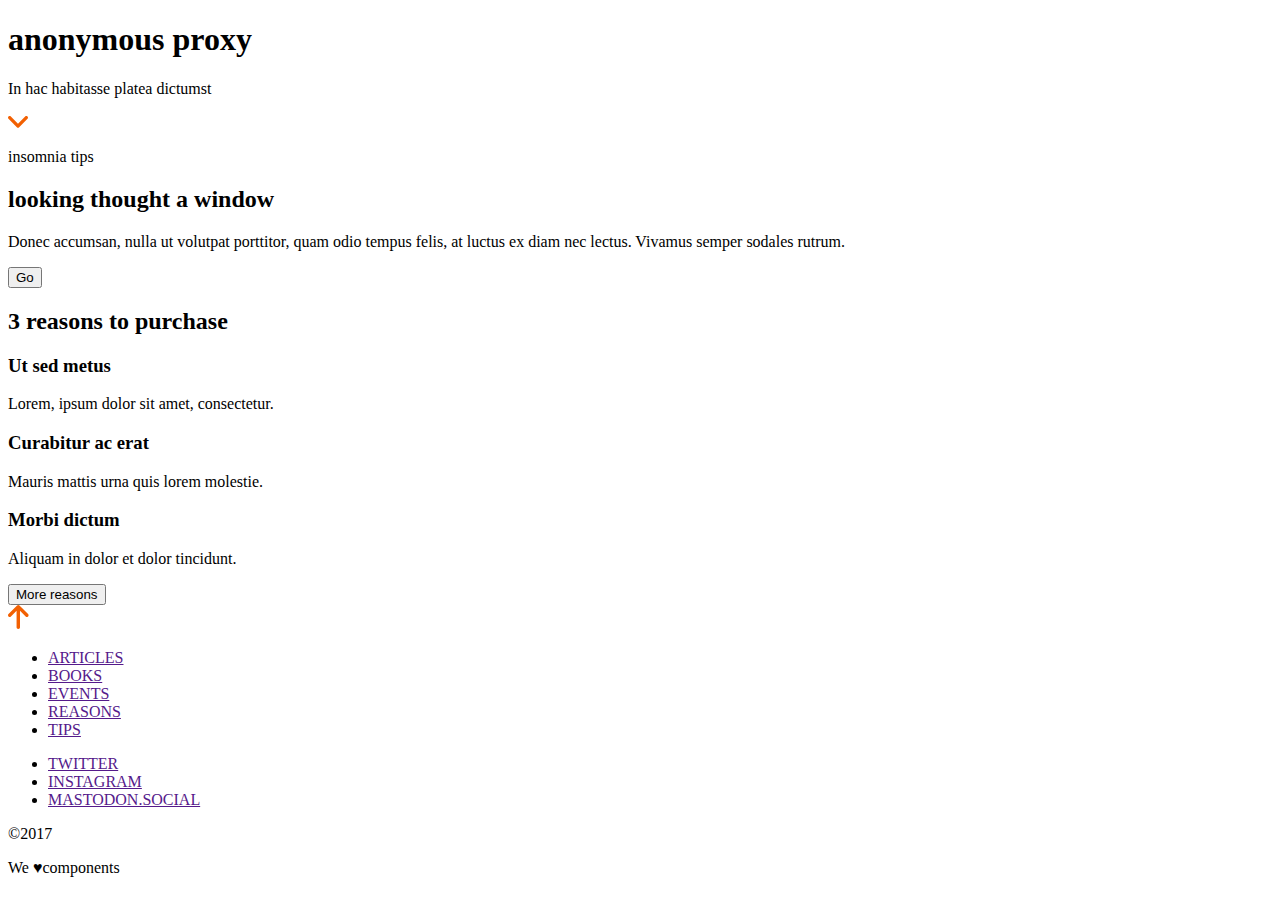
==== _src/templates/index.html @ 1d51e9d4 "add scss partials" ====
<!DOCTYPE html>
<html lang="es">

<head>
  <meta charset="UTF-8" />
  <meta name="viewport" content="width=device-width, initial-scale=1" />
  <title>Anonymous Proxy</title>
  <link rel="stylesheet" href="./assets/css/main.css" />
</head>

<body>
  <div class="wrapper">
    <header>
      <!-- menu hamburguesa -->
    </header>
    <div class="hero">
      <h1 class="header__title">anonymous proxy</h1>
      <p class="header__text">In hac habitasse platea dictumst</p>
      <div class="header__go-down">
        <a href=""> <img src="../assets/images/ico-scroll-down.svg" alt="Bajar"></a>
      </div>
    </div>
    <main class="main">
      <section class="main__first-section">
        <p class="first-section__subtext">insomnia tips</p>
        <h2 class="first-section__title">looking thought a window</h2>
        <p class="first-section__text">Donec accumsan, nulla ut volutpat porttitor, quam odio tempus felis, at luctus ex
          diam nec lectus. Vivamus
          semper sodales rutrum.</p>
        <button class="first-section__btn">Go</button>
      </section>
      <section class="main__second-section">
        <h2 class="second-section__title">3 reasons to purchase</h2>
        <div class="second-section__articles">
          <article class="second-section__article">
            <h3>Ut sed metus</h3>
            <p>Lorem, ipsum dolor sit amet, consectetur.</p>
          </article>
          <article class="second-section__article">
            <h3>Curabitur ac erat</h3>
            <p> Mauris mattis urna quis lorem molestie.</p>
          </article>
          <article class="second-section__article">
            <h3>Morbi dictum</h3>
            <p>Aliquam in dolor et dolor tincidunt.</p>
          </article>
        </div>
        <button class="second-section__btn">More reasons</button>
      </section>
      <footer class="footer">
        <div class="footer__btn">
          <a href="#">
            <img src="../assets/images/ico-arrow.svg" alt="subir">
          </a>
        </div>
        <nav class="footer__pages">
          <ul>
            <li><a href="">ARTICLES</a></li>
            <li><a href="">BOOKS</a></li>
            <li><a href="">EVENTS</a></li>
            <li><a href="">REASONS</a></li>
            <li><a href="">TIPS</a></li>
          </ul>
        </nav>
        <nav class="footer__social">
          <ul>
            <li><a href="">TWITTER</a></li>
            <li><a href="">INSTAGRAM</a></li>
            <li><a href="">MASTODON.SOCIAL</a></li>
          </ul>
        </nav>
        <div class="footer__copy">
          <span>©2017</span>
          <p>We <span class="footer__heart">&hearts;</span>components</p>
        </div>
      </footer>
    </main>

  </div>
</body>

</html>
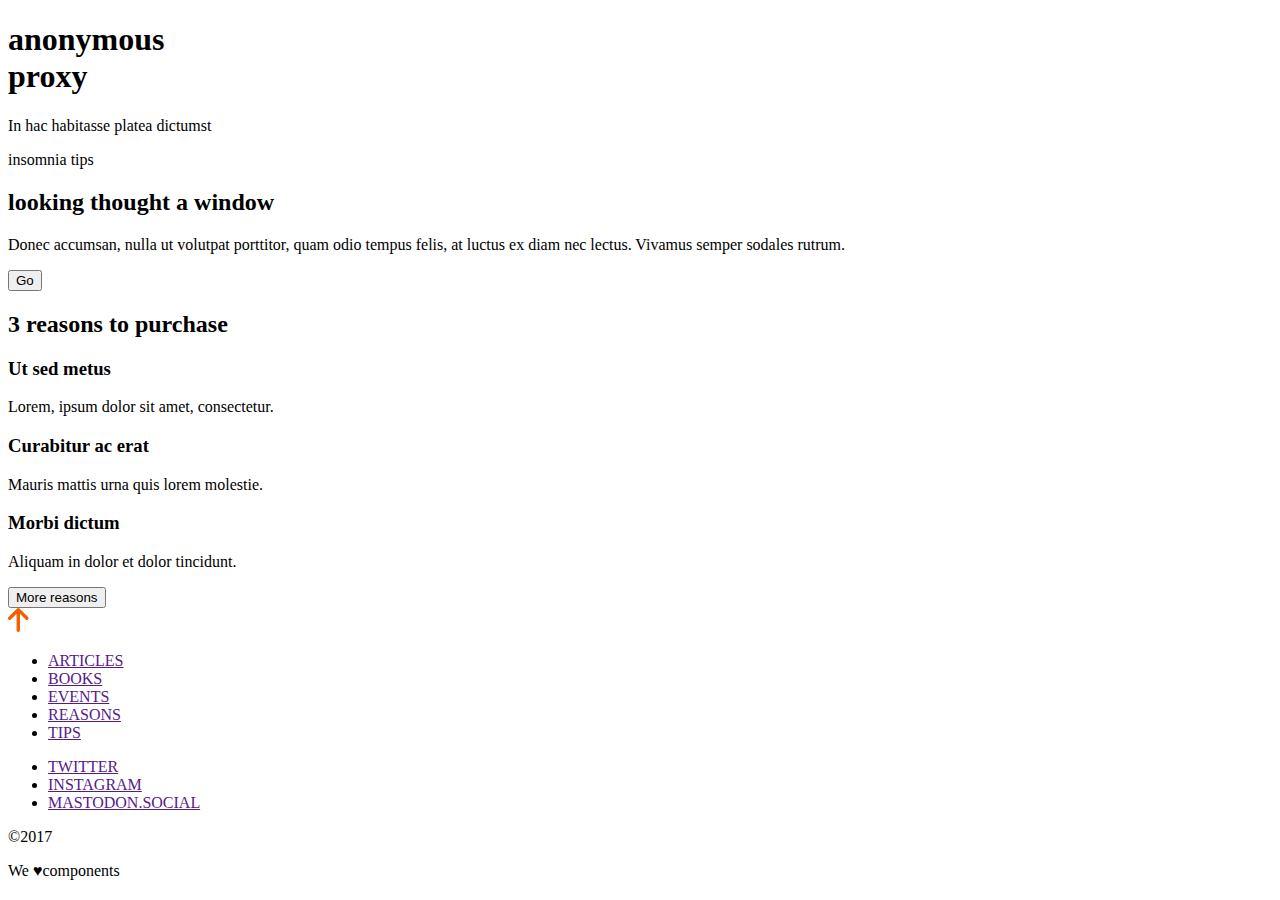
==== commit 0ba979f3: "add style hero" ====
--- a/_src/templates/index.html
+++ b/_src/templates/index.html
@@ -5,19 +5,20 @@
   <meta charset="UTF-8" />
   <meta name="viewport" content="width=device-width, initial-scale=1" />
   <title>Anonymous Proxy</title>
+  <link href="https://fonts.googleapis.com/css?family=Roboto+Slab:400,700&display=swap" rel="stylesheet">
+  <link href="https://fonts.googleapis.com/css?family=Roboto:400,700&display=swap" rel="stylesheet">
   <link rel="stylesheet" href="./assets/css/main.css" />
 </head>
 
 <body>
   <div class="wrapper">
-    <header>
-      <!-- menu hamburguesa -->
+    <header class="header">
     </header>
     <div class="hero">
-      <h1 class="header__title">anonymous proxy</h1>
-      <p class="header__text">In hac habitasse platea dictumst</p>
-      <div class="header__go-down">
-        <a href=""> <img src="../assets/images/ico-scroll-down.svg" alt="Bajar"></a>
+      <h1 class="hero__title"> anonymous <br> proxy</h1>
+      <p class="hero__text">In hac habitasse platea dictumst</p>
+      <div class="hero__go-down">
+        <a href=""> </a>
       </div>
     </div>
     <main class="main">
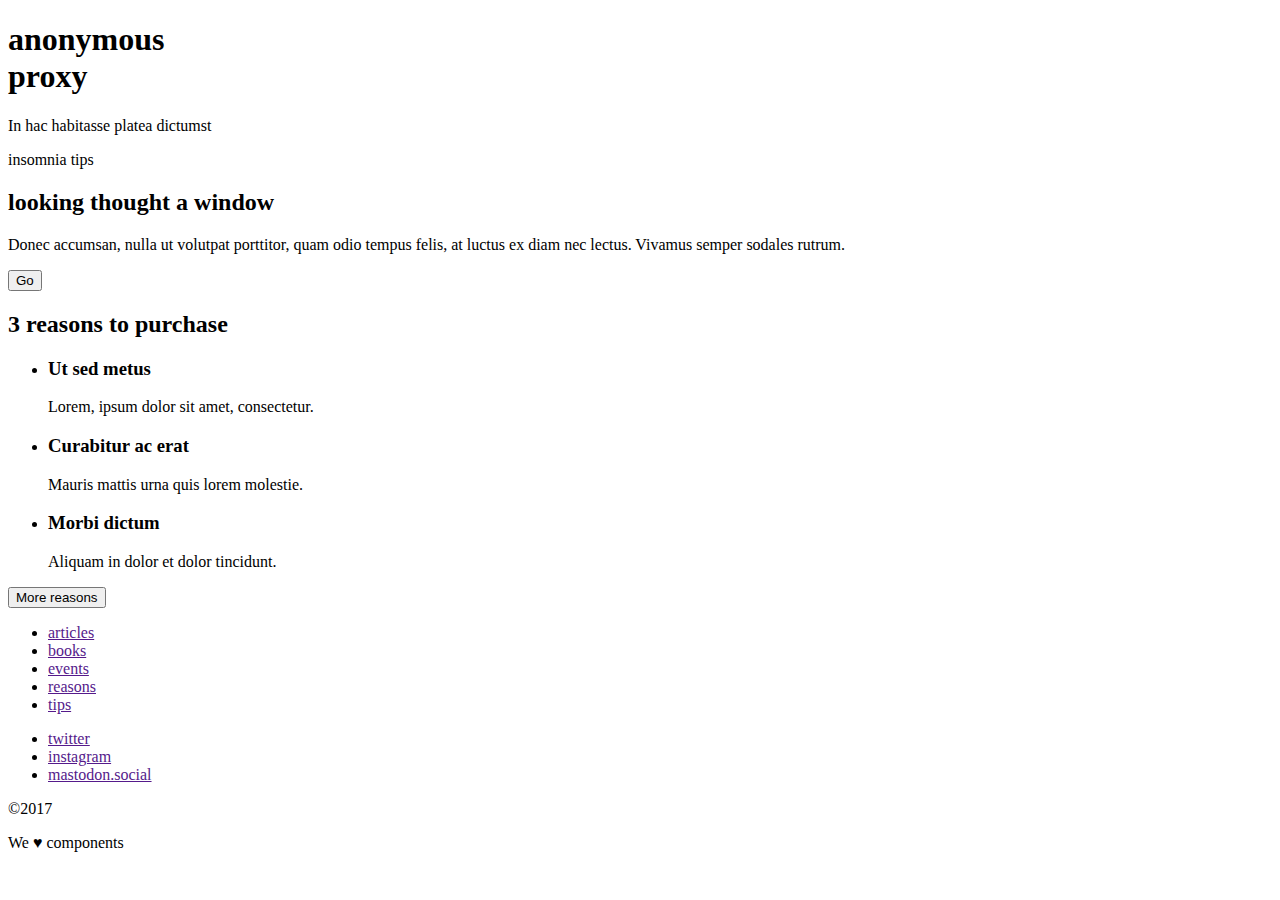
==== commit 1511033f: "change html section list" ====
--- a/_src/templates/index.html
+++ b/_src/templates/index.html
@@ -17,9 +17,7 @@
     <div class="hero">
       <h1 class="hero__title"> anonymous <br> proxy</h1>
       <p class="hero__text">In hac habitasse platea dictumst</p>
-      <div class="hero__go-down">
-        <a href=""> </a>
-      </div>
+      <a class="hero__go-down"href="#reason"></a>
     </div>
     <main class="main">
       <section class="main__first-section">
@@ -30,49 +28,50 @@
           semper sodales rutrum.</p>
         <button class="first-section__btn">Go</button>
       </section>
-      <section class="main__second-section">
+      <section id="reason" class="main__second-section">
         <h2 class="second-section__title">3 reasons to purchase</h2>
-        <div class="second-section__articles">
-          <article class="second-section__article">
+        <div class="second-section__list">
+          <ul>
+          <li class="second-section__li">
             <h3>Ut sed metus</h3>
             <p>Lorem, ipsum dolor sit amet, consectetur.</p>
-          </article>
-          <article class="second-section__article">
+          </li>
+          <li class="second-section__li">
             <h3>Curabitur ac erat</h3>
             <p> Mauris mattis urna quis lorem molestie.</p>
-          </article>
-          <article class="second-section__article">
+          </li>
+          <li class="second-section__li">
             <h3>Morbi dictum</h3>
             <p>Aliquam in dolor et dolor tincidunt.</p>
-          </article>
+          </li>
+        </ul>
         </div>
         <button class="second-section__btn">More reasons</button>
       </section>
       <footer class="footer">
-        <div class="footer__btn">
-          <a href="#">
-            <img src="../assets/images/ico-arrow.svg" alt="subir">
+          <a class="footer__btn" href="#">
           </a>
-        </div>
+        <div class="footer__links">
         <nav class="footer__pages">
           <ul>
-            <li><a href="">ARTICLES</a></li>
-            <li><a href="">BOOKS</a></li>
-            <li><a href="">EVENTS</a></li>
-            <li><a href="">REASONS</a></li>
-            <li><a href="">TIPS</a></li>
+            <li><a href="">articles</a></li>
+            <li><a href="">books</a></li>
+            <li><a href="">events</a></li>
+            <li><a href="">reasons</a></li>
+            <li><a href="">tips</a></li>
           </ul>
         </nav>
         <nav class="footer__social">
           <ul>
-            <li><a href="">TWITTER</a></li>
-            <li><a href="">INSTAGRAM</a></li>
-            <li><a href="">MASTODON.SOCIAL</a></li>
+            <li><a href="">twitter</a></li>
+            <li><a href="">instagram</a></li>
+            <li><a href="">mastodon.social</a></li>
           </ul>
         </nav>
         <div class="footer__copy">
           <span>©2017</span>
-          <p>We <span class="footer__heart">&hearts;</span>components</p>
+          <p>We <span class="footer__heart">&hearts;</span> components</p>
+        </div>
         </div>
       </footer>
     </main>
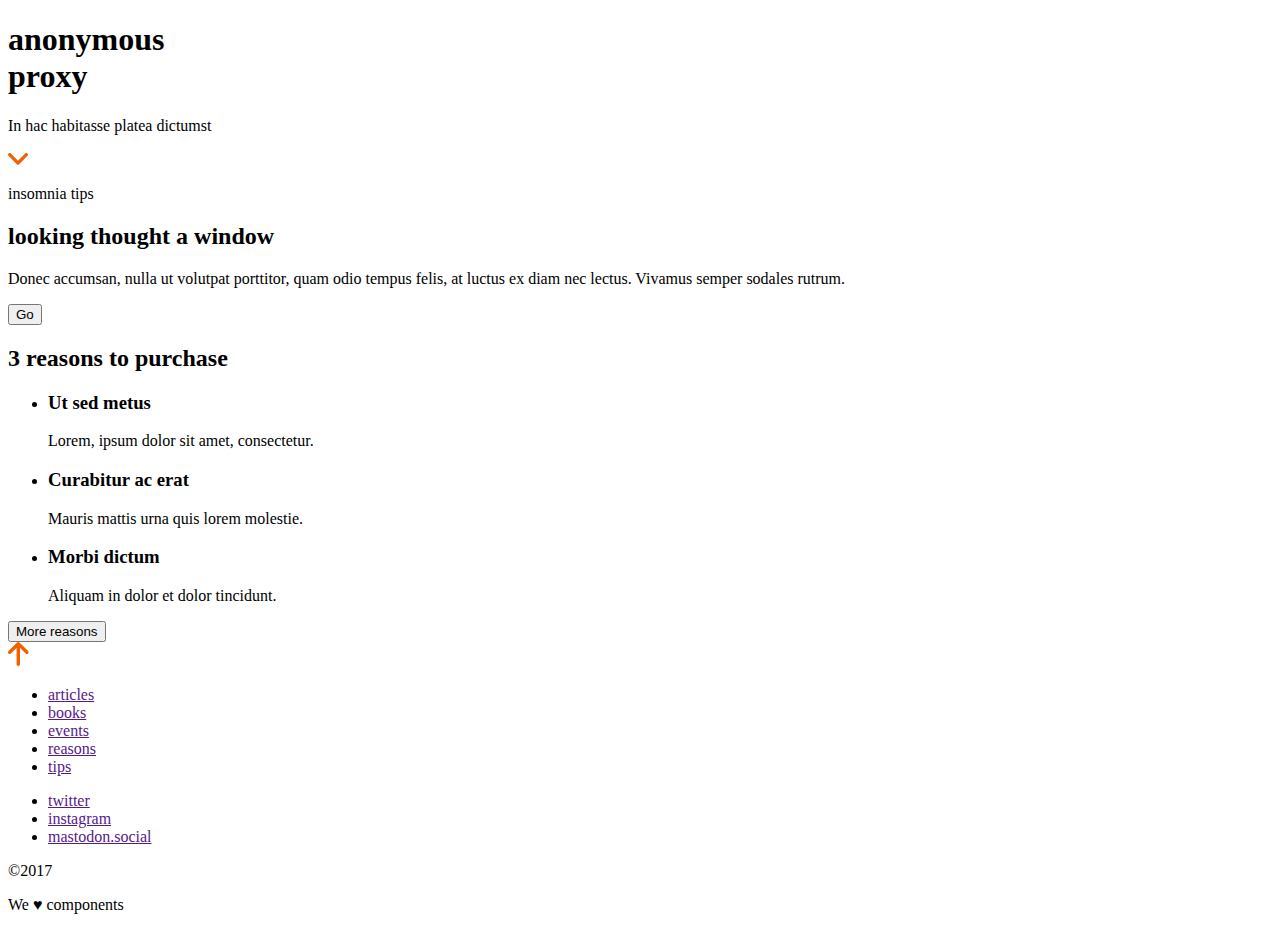
==== commit e2ffb898: "add mediaqueries footer" ====
--- a/_src/templates/index.html
+++ b/_src/templates/index.html
@@ -17,7 +17,9 @@
     <div class="hero">
       <h1 class="hero__title"> anonymous <br> proxy</h1>
       <p class="hero__text">In hac habitasse platea dictumst</p>
-      <a class="hero__go-down"href="#reason"></a>
+      <div class="hero__go-down">
+      <a href="#reason"> <img src="../assets/images/ico-scroll-down.svg" alt="Bajar"> </a>
+    </div>
     </div>
     <main class="main">
       <section class="main__first-section">
@@ -31,47 +33,48 @@
       <section id="reason" class="main__second-section">
         <h2 class="second-section__title">3 reasons to purchase</h2>
         <div class="second-section__list">
-          <ul>
-          <li class="second-section__li">
-            <h3>Ut sed metus</h3>
-            <p>Lorem, ipsum dolor sit amet, consectetur.</p>
-          </li>
-          <li class="second-section__li">
-            <h3>Curabitur ac erat</h3>
-            <p> Mauris mattis urna quis lorem molestie.</p>
-          </li>
-          <li class="second-section__li">
-            <h3>Morbi dictum</h3>
-            <p>Aliquam in dolor et dolor tincidunt.</p>
-          </li>
-        </ul>
+          <ul class="section__grid">
+            <li class="second-section__li item1">
+              <h3>Ut sed metus</h3>
+              <p>Lorem, ipsum dolor sit amet, consectetur.</p>
+            </li>
+            <li class="second-section__li item2">
+              <h3>Curabitur ac erat</h3>
+              <p> Mauris mattis urna quis lorem molestie.</p>
+            </li>
+            <li class="second-section__li item3">
+              <h3>Morbi dictum</h3>
+              <p>Aliquam in dolor et dolor tincidunt.</p>
+            </li>
+          </ul>
         </div>
         <button class="second-section__btn">More reasons</button>
       </section>
       <footer class="footer">
-          <a class="footer__btn" href="#">
-          </a>
+        <div class="footer__btn"> 
+        <a href="#"><img src="../assets/images/ico-arrow.svg" alt="Subir"></a>
+      </div>
         <div class="footer__links">
-        <nav class="footer__pages">
-          <ul>
-            <li><a href="">articles</a></li>
-            <li><a href="">books</a></li>
-            <li><a href="">events</a></li>
-            <li><a href="">reasons</a></li>
-            <li><a href="">tips</a></li>
-          </ul>
-        </nav>
-        <nav class="footer__social">
-          <ul>
-            <li><a href="">twitter</a></li>
-            <li><a href="">instagram</a></li>
-            <li><a href="">mastodon.social</a></li>
-          </ul>
-        </nav>
-        <div class="footer__copy">
-          <span>©2017</span>
-          <p>We <span class="footer__heart">&hearts;</span> components</p>
-        </div>
+          <nav class="footer__pages">
+            <ul>
+              <li><a href="">articles</a></li>
+              <li><a href="">books</a></li>
+              <li><a href="">events</a></li>
+              <li><a href="">reasons</a></li>
+              <li><a href="">tips</a></li>
+            </ul>
+          </nav>
+          <nav class="footer__social">
+            <ul>
+              <li><a href="">twitter</a></li>
+              <li><a href="">instagram</a></li>
+              <li><a href="">mastodon.social</a></li>
+            </ul>
+          </nav>
+          <div class="footer__copy">
+            <span>©2017</span>
+            <p>We <span class="footer__heart">&hearts;</span> components</p>
+          </div>
         </div>
       </footer>
     </main>
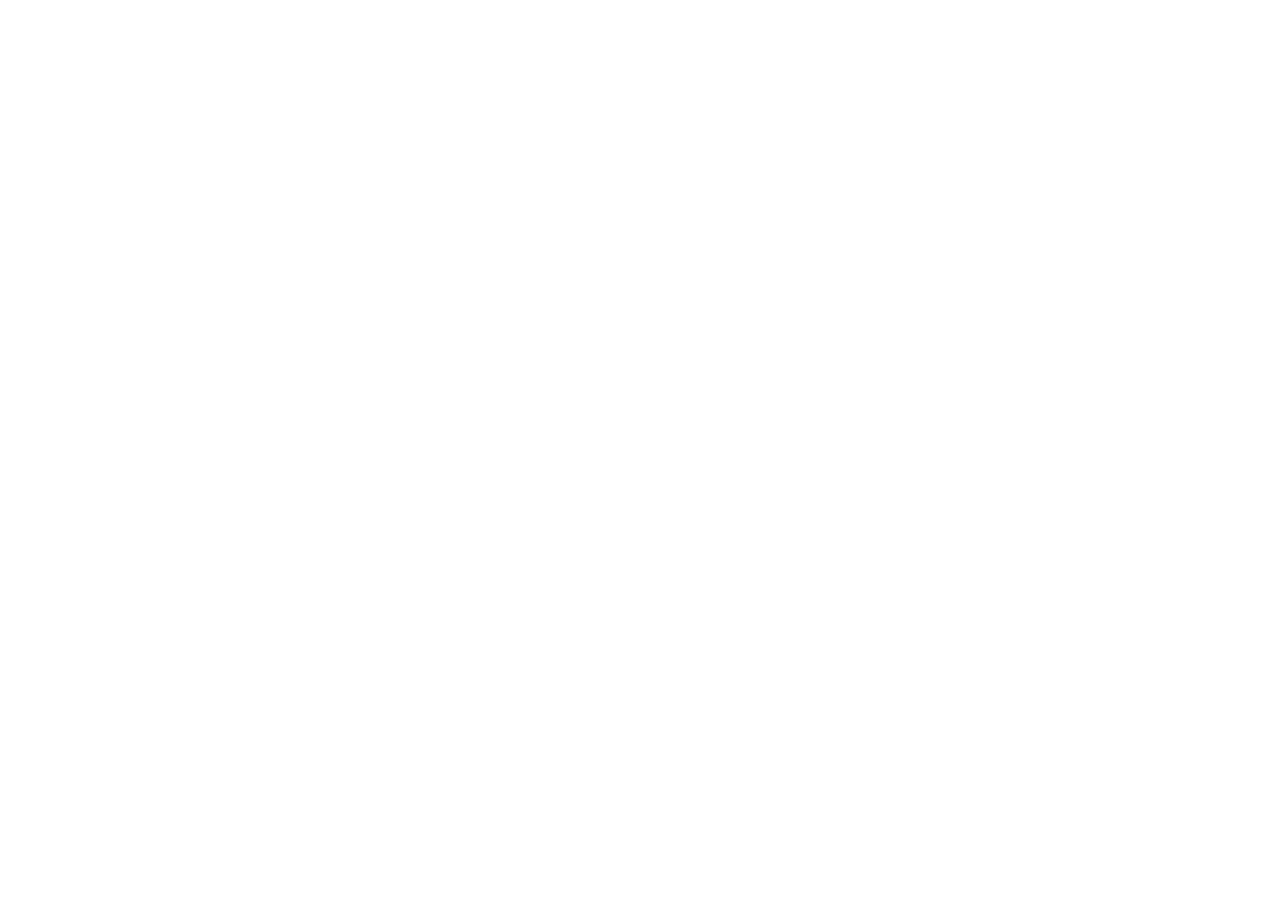
==== commit 7a48b8e1: "add partials html" ====
--- a/_src/templates/index.html
+++ b/_src/templates/index.html
@@ -11,75 +11,14 @@
 </head>
 
 <body>
+
   <div class="wrapper">
-    <header class="header">
-    </header>
-    <div class="hero">
-      <h1 class="hero__title"> anonymous <br> proxy</h1>
-      <p class="hero__text">In hac habitasse platea dictumst</p>
-      <div class="hero__go-down">
-      <a href="#reason"> <img src="../assets/images/ico-scroll-down.svg" alt="Bajar"> </a>
-    </div>
-    </div>
-    <main class="main">
-      <section class="main__first-section">
-        <p class="first-section__subtext">insomnia tips</p>
-        <h2 class="first-section__title">looking thought a window</h2>
-        <p class="first-section__text">Donec accumsan, nulla ut volutpat porttitor, quam odio tempus felis, at luctus ex
-          diam nec lectus. Vivamus
-          semper sodales rutrum.</p>
-        <button class="first-section__btn">Go</button>
-      </section>
-      <section id="reason" class="main__second-section">
-        <h2 class="second-section__title">3 reasons to purchase</h2>
-        <div class="second-section__list">
-          <ul class="section__grid">
-            <li class="second-section__li item1">
-              <h3>Ut sed metus</h3>
-              <p>Lorem, ipsum dolor sit amet, consectetur.</p>
-            </li>
-            <li class="second-section__li item2">
-              <h3>Curabitur ac erat</h3>
-              <p> Mauris mattis urna quis lorem molestie.</p>
-            </li>
-            <li class="second-section__li item3">
-              <h3>Morbi dictum</h3>
-              <p>Aliquam in dolor et dolor tincidunt.</p>
-            </li>
-          </ul>
-        </div>
-        <button class="second-section__btn">More reasons</button>
-      </section>
-      <footer class="footer">
-        <div class="footer__btn"> 
-        <a href="#"><img src="../assets/images/ico-arrow.svg" alt="Subir"></a>
-      </div>
-        <div class="footer__links">
-          <nav class="footer__pages">
-            <ul>
-              <li><a href="">articles</a></li>
-              <li><a href="">books</a></li>
-              <li><a href="">events</a></li>
-              <li><a href="">reasons</a></li>
-              <li><a href="">tips</a></li>
-            </ul>
-          </nav>
-          <nav class="footer__social">
-            <ul>
-              <li><a href="">twitter</a></li>
-              <li><a href="">instagram</a></li>
-              <li><a href="">mastodon.social</a></li>
-            </ul>
-          </nav>
-          <div class="footer__copy">
-            <span>©2017</span>
-            <p>We <span class="footer__heart">&hearts;</span> components</p>
-          </div>
-        </div>
-      </footer>
-    </main>
-
+    <partial src="_header.html" label="header"></partial>
+    <partial src="_hero.html" label="hero"></partial>
+    <partial src="_main.html" label="main"></partial>
+    <partial src="_footer.html" label="footer"></partial>
   </div>
+  
 </body>
 
 </html>